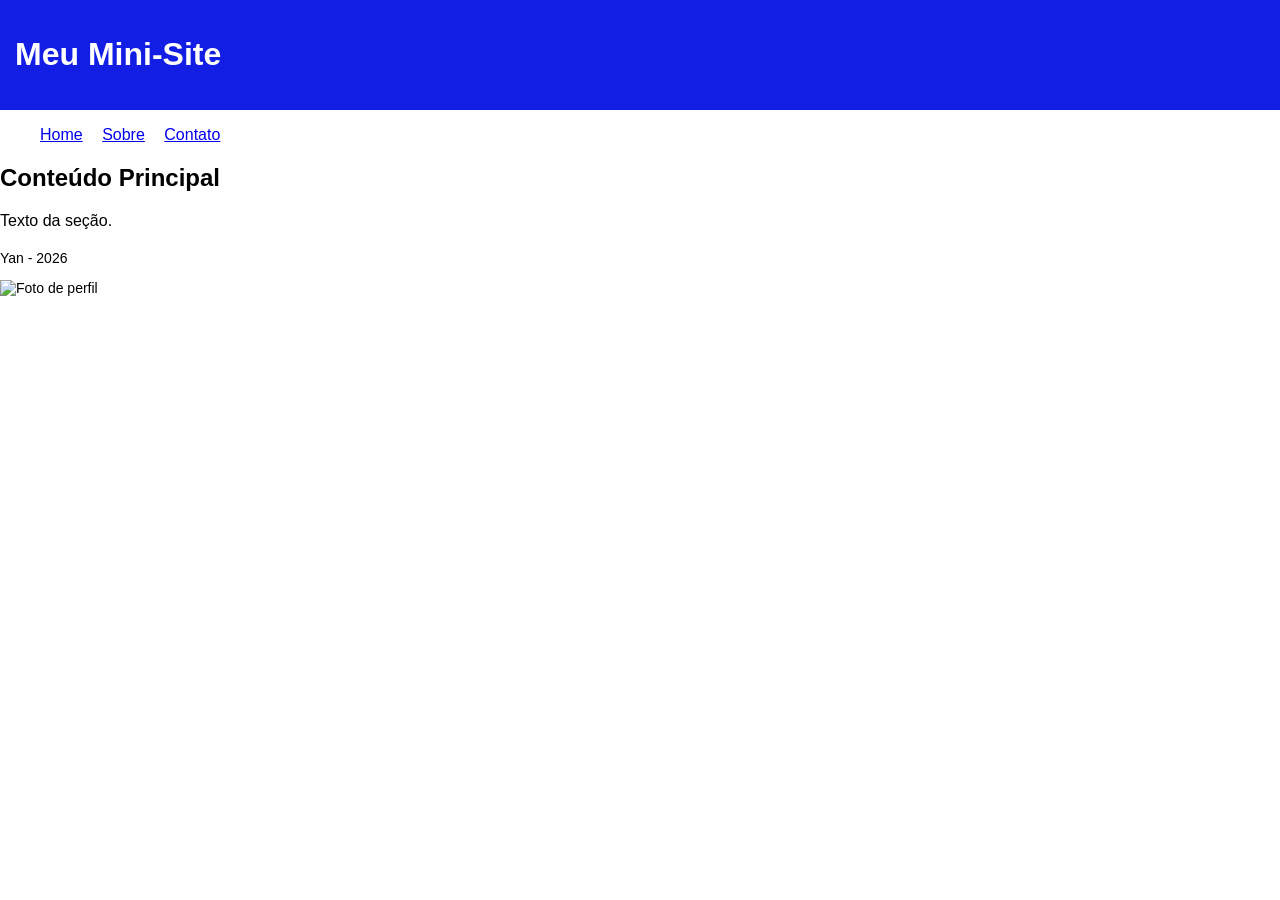
==== Área de Trabalho/roteiro02/index.html @ 2adeb424 "nova alteração" ====
<!DOCTYPE html>
<html lang="pt-BR">

<head>
    <meta charset="UTF-8">
    <title>Mini-Site</title>
    <link rel="stylesheet" href="assets/css/style.css">
</head>

<body>
    <header>
        <h1>Meu Mini-Site</h1>
    </header>
    <nav>
        <ul>
            <li><a href="index.html">Home</a></li>
            <li><a href="sobre.html">Sobre</a></li>
            <li><a href="contato.html">Contato</a></li>
        </ul>
    </nav>
    <main>
        <section>
            <h2>Conteúdo Principal</h2>
            <p>Texto da seção.</p>
        </section>
    </main>
    <footer>
        <p>Yan - 2026</p>
        <img src="assets/img/perfil.jpg" alt="Foto de perfil">
    </footer>
</body>

</html>
---- Área de Trabalho/roteiro02/assets/css/style.css ----
body {
    font-family: Arial, sans-serif;
    margin: 0;
}

header {
    background-color: #131ee5;
    color: white;
    padding: 15px;
}

nav ul {
    list-style: none;
}

nav li {
    display: inline;
    margin-right: 15px;
}

footer {
    margin-top: 20px;
    font-size: 14px;
}
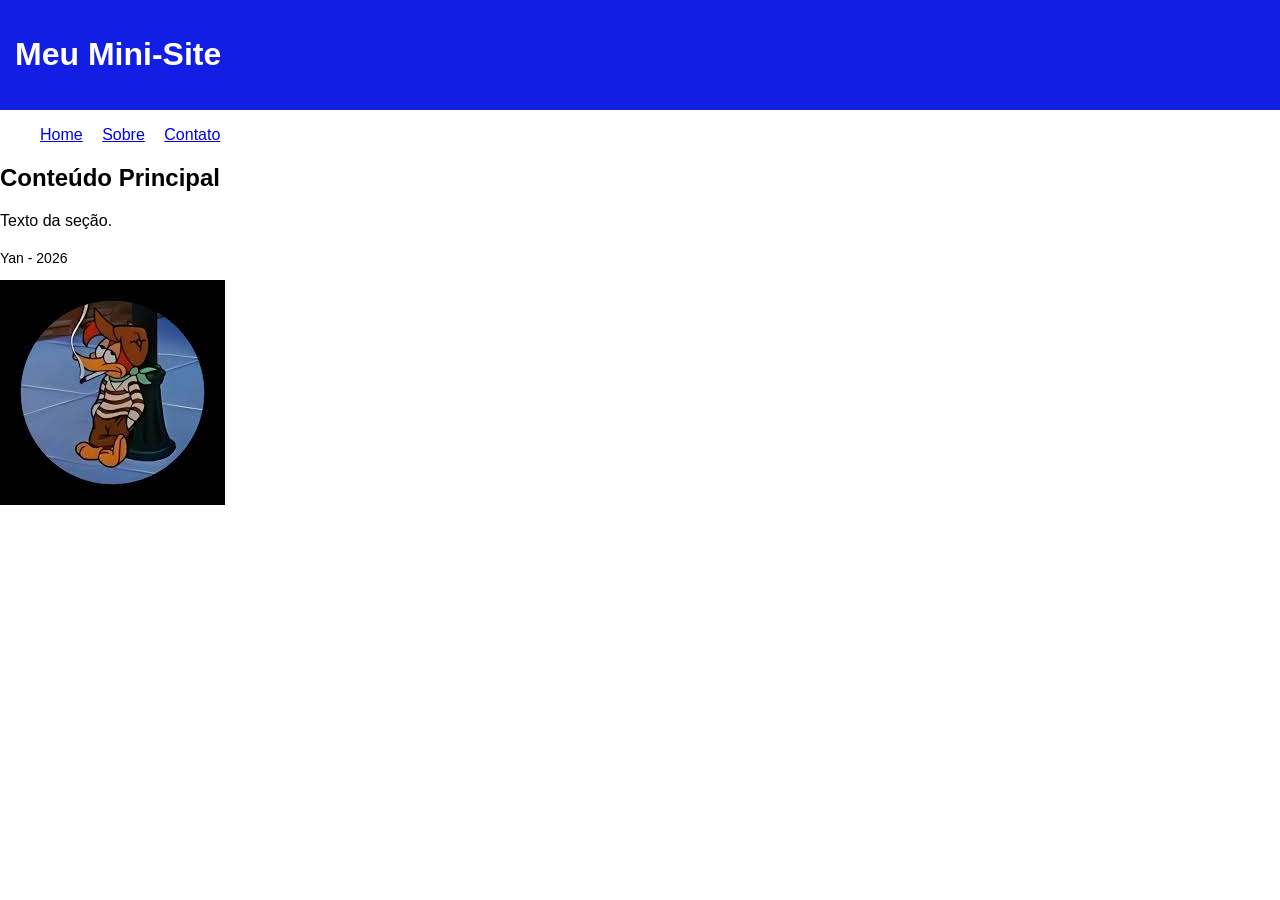
==== commit 3cdafdb6: "nova" ====
--- a/Área de Trabalho/roteiro02/index.html
+++ b/Área de Trabalho/roteiro02/index.html
@@ -26,7 +26,7 @@
     </main>
     <footer>
         <p>Yan - 2026</p>
-        <img src="assets/img/perfil.jpg" alt="Foto de perfil">
+        <img src="assets/img/images.jpeg" alt="Foto de perfil">
     </footer>
 </body>
 
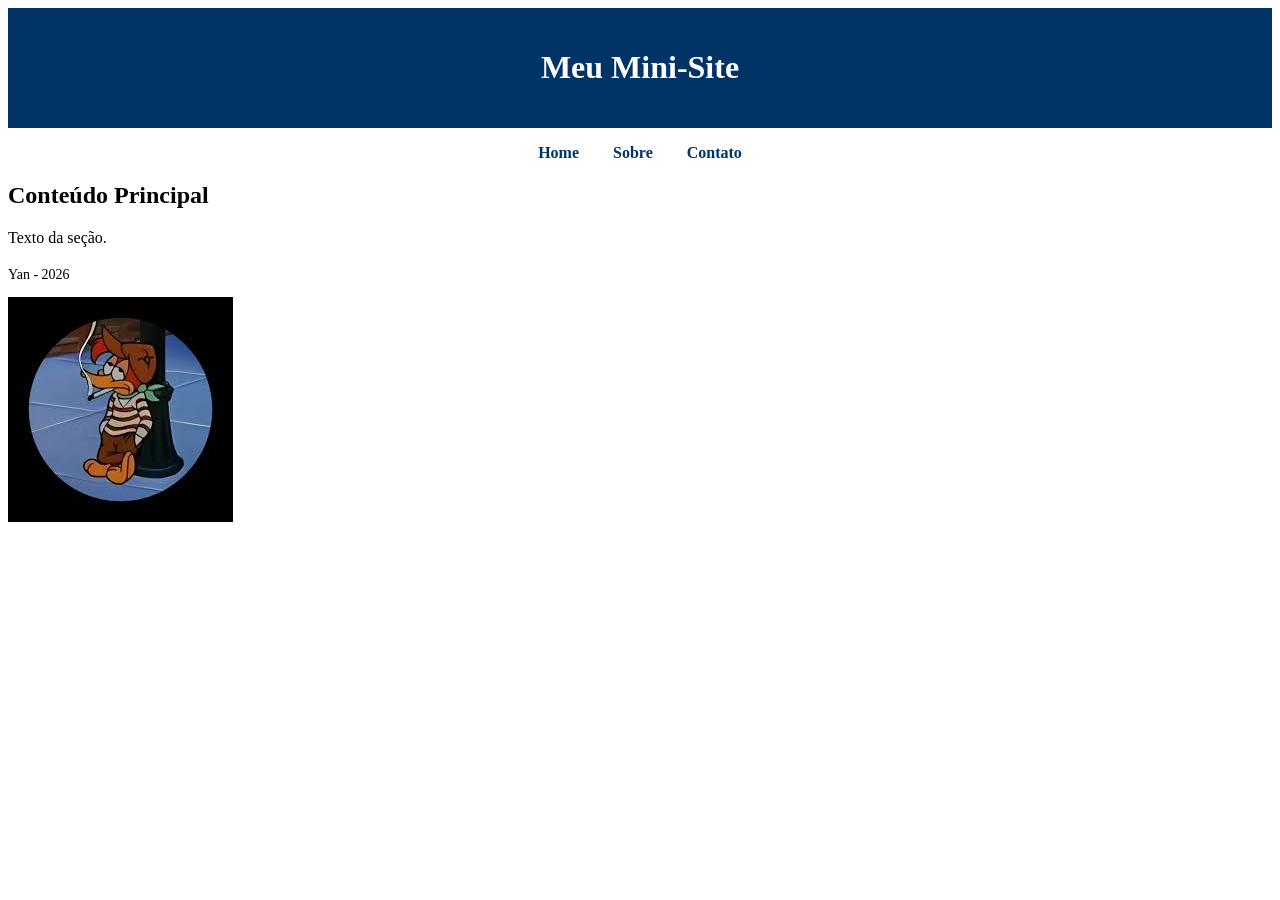
==== commit 3eb2a4d9: "finalstep" ====
--- a/Área de Trabalho/roteiro02/index.html
+++ b/Área de Trabalho/roteiro02/index.html
@@ -5,6 +5,7 @@
     <meta charset="UTF-8">
     <title>Mini-Site</title>
     <link rel="stylesheet" href="assets/css/style.css">
+    <meta name="viewport" content="width=device-width, initial-scale=1.0">
 </head>
 
 <body>
--- a/Área de Trabalho/roteiro02/assets/css/style.css
+++ b/Área de Trabalho/roteiro02/assets/css/style.css
@@ -1,24 +1,43 @@
-body {
+UC – Programação para Internet I Docente: Prof. André Moraes Curso Superior em Sistemas para Internet body {
     font-family: Arial, sans-serif;
     margin: 0;
+    background-color: #f2f2f2;
+}
+
+.container {
+    width: 80%;
+    margin: 0 auto;
 }
 
 header {
-    background-color: #131ee5;
+    background-color: #003366;
     color: white;
-    padding: 15px;
+    padding: 20px;
+    text-align: center;
 }
 
 nav ul {
     list-style: none;
+    padding: 0;
+    text-align: center;
 }
 
 nav li {
     display: inline;
-    margin-right: 15px;
+    margin: 0 15px;
+}
+
+nav a {
+    text-decoration: none;
+    color: #003366;
+    font-weight: bold;
+}
+
+nav a:hover {
+    color: #ff6600;
 }
 
 footer {
     margin-top: 20px;
     font-size: 14px;
-}
+}
